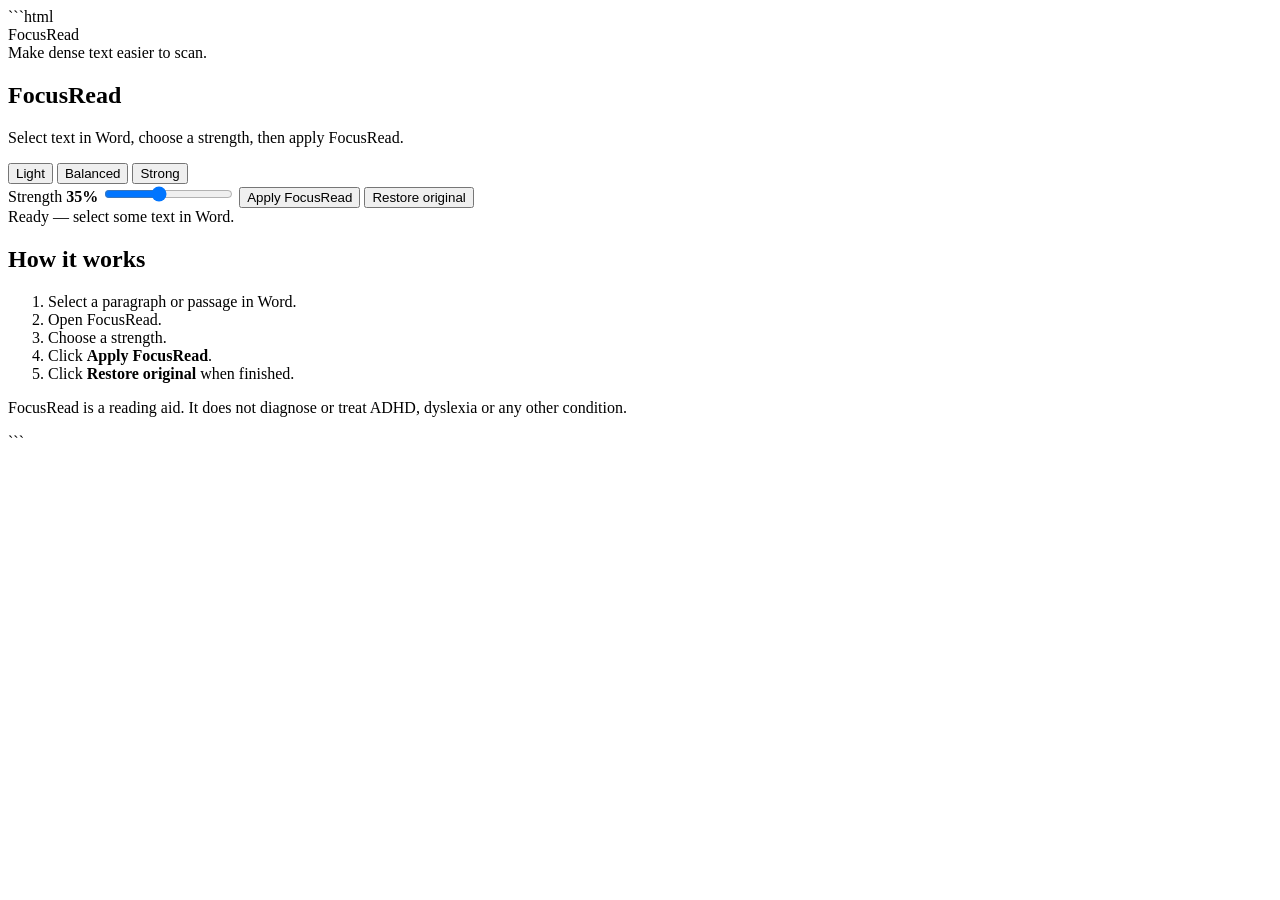
==== src/taskpane.html @ fc0ed54a "Create taskpane.html" ====
```html
<!doctype html>
<html lang="en">
<head>
  <meta charset="utf-8">
  <meta name="viewport" content="width=device-width, initial-scale=1">

  <title>FocusRead</title>

  <script src="https://appsforoffice.microsoft.com/lib/1/hosted/office.js"></script>

  <link rel="stylesheet" href="taskpane.css">
</head>

<body>

  <main>

    <header>
      <div class="brand">
        Focus<span>Read</span>
      </div>

      <div class="tagline">
        Make dense text easier to scan.
      </div>
    </header>

    <section class="card">

      <h1>FocusRead</h1>

      <p class="intro">
        Select text in Word, choose a strength, then apply FocusRead.
      </p>

      <div class="presets">
        <button type="button" data-strength="20">
          Light
        </button>

        <button type="button" data-strength="35" class="active">
          Balanced
        </button>

        <button type="button" data-strength="50">
          Strong
        </button>
      </div>

      <label for="strength">
        <span>Strength</span>
        <strong id="strengthValue">35%</strong>
      </label>

      <input
        id="strength"
        type="range"
        min="10"
        max="70"
        value="35"
      >

      <button
        type="button"
        id="apply"
        class="primary"
      >
        Apply FocusRead
      </button>

      <button
        type="button"
        id="restore"
        class="secondary"
      >
        Restore original
      </button>

      <div
        id="status"
        class="status"
        aria-live="polite"
      >
        Ready — select some text in Word.
      </div>

    </section>

    <section class="card small">

      <h2>How it works</h2>

      <ol>
        <li>Select a paragraph or passage in Word.</li>
        <li>Open FocusRead.</li>
        <li>Choose a strength.</li>
        <li>Click <strong>Apply FocusRead</strong>.</li>
        <li>Click <strong>Restore original</strong> when finished.</li>
      </ol>

      <p class="note">
        FocusRead is a reading aid. It does not diagnose or treat
        ADHD, dyslexia or any other condition.
      </p>

    </section>

  </main>

  <script src="taskpane.js"></script>

</body>
</html>
```
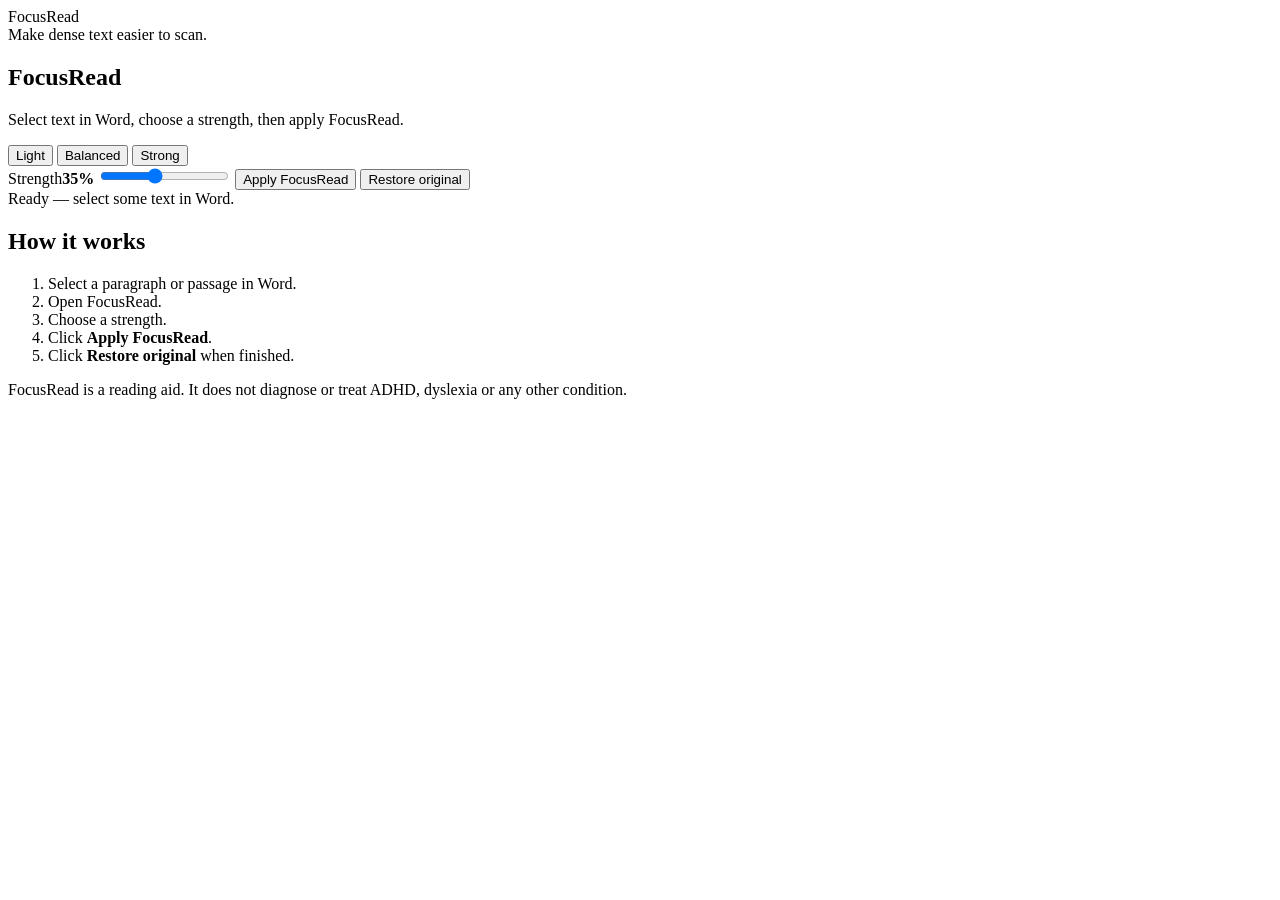
==== commit 1cccd588: "Refresh FocusRead task pane code" ====
--- a/src/taskpane.html
+++ b/src/taskpane.html
@@ -1,115 +1,44 @@
-```html
 <!doctype html>
 <html lang="en">
 <head>
-  <meta charset="utf-8">
-  <meta name="viewport" content="width=device-width, initial-scale=1">
-
-  <title>FocusRead</title>
-
-  <script src="https://appsforoffice.microsoft.com/lib/1/hosted/office.js"></script>
-
-  <link rel="stylesheet" href="taskpane.css">
+<meta charset="utf-8">
+<meta name="viewport" content="width=device-width, initial-scale=1">
+<title>FocusRead</title>
+<script src="https://appsforoffice.microsoft.com/lib/1/hosted/office.js"></script>
+<link rel="stylesheet" href="taskpane.css?v=2">
 </head>
-
 <body>
-
-  <main>
-
-    <header>
-      <div class="brand">
-        Focus<span>Read</span>
-      </div>
-
-      <div class="tagline">
-        Make dense text easier to scan.
-      </div>
-    </header>
-
-    <section class="card">
-
-      <h1>FocusRead</h1>
-
-      <p class="intro">
-        Select text in Word, choose a strength, then apply FocusRead.
-      </p>
-
-      <div class="presets">
-        <button type="button" data-strength="20">
-          Light
-        </button>
-
-        <button type="button" data-strength="35" class="active">
-          Balanced
-        </button>
-
-        <button type="button" data-strength="50">
-          Strong
-        </button>
-      </div>
-
-      <label for="strength">
-        <span>Strength</span>
-        <strong id="strengthValue">35%</strong>
-      </label>
-
-      <input
-        id="strength"
-        type="range"
-        min="10"
-        max="70"
-        value="35"
-      >
-
-      <button
-        type="button"
-        id="apply"
-        class="primary"
-      >
-        Apply FocusRead
-      </button>
-
-      <button
-        type="button"
-        id="restore"
-        class="secondary"
-      >
-        Restore original
-      </button>
-
-      <div
-        id="status"
-        class="status"
-        aria-live="polite"
-      >
-        Ready — select some text in Word.
-      </div>
-
-    </section>
-
-    <section class="card small">
-
-      <h2>How it works</h2>
-
-      <ol>
-        <li>Select a paragraph or passage in Word.</li>
-        <li>Open FocusRead.</li>
-        <li>Choose a strength.</li>
-        <li>Click <strong>Apply FocusRead</strong>.</li>
-        <li>Click <strong>Restore original</strong> when finished.</li>
-      </ol>
-
-      <p class="note">
-        FocusRead is a reading aid. It does not diagnose or treat
-        ADHD, dyslexia or any other condition.
-      </p>
-
-    </section>
-
-  </main>
-
-  <script src="taskpane.js"></script>
-
+<main>
+<header>
+<div class="brand">Focus<span>Read</span></div>
+<div class="tagline">Make dense text easier to scan.</div>
+</header>
+<section class="card">
+<h1>FocusRead</h1>
+<p class="intro">Select text in Word, choose a strength, then apply FocusRead.</p>
+<div class="presets">
+<button type="button" data-strength="20">Light</button>
+<button type="button" data-strength="35" class="active">Balanced</button>
+<button type="button" data-strength="50">Strong</button>
+</div>
+<label for="strength"><span>Strength</span><strong id="strengthValue">35%</strong></label>
+<input id="strength" type="range" min="10" max="70" value="35">
+<button type="button" id="apply" class="primary">Apply FocusRead</button>
+<button type="button" id="restore" class="secondary">Restore original</button>
+<div id="status" class="status" aria-live="polite">Ready — select some text in Word.</div>
+</section>
+<section class="card small">
+<h2>How it works</h2>
+<ol>
+<li>Select a paragraph or passage in Word.</li>
+<li>Open FocusRead.</li>
+<li>Choose a strength.</li>
+<li>Click <strong>Apply FocusRead</strong>.</li>
+<li>Click <strong>Restore original</strong> when finished.</li>
+</ol>
+<p class="note">FocusRead is a reading aid. It does not diagnose or treat ADHD, dyslexia or any other condition.</p>
+</section>
+</main>
+<script src="taskpane.js?v=2"></script>
 </body>
-</html>
-```
+</html>
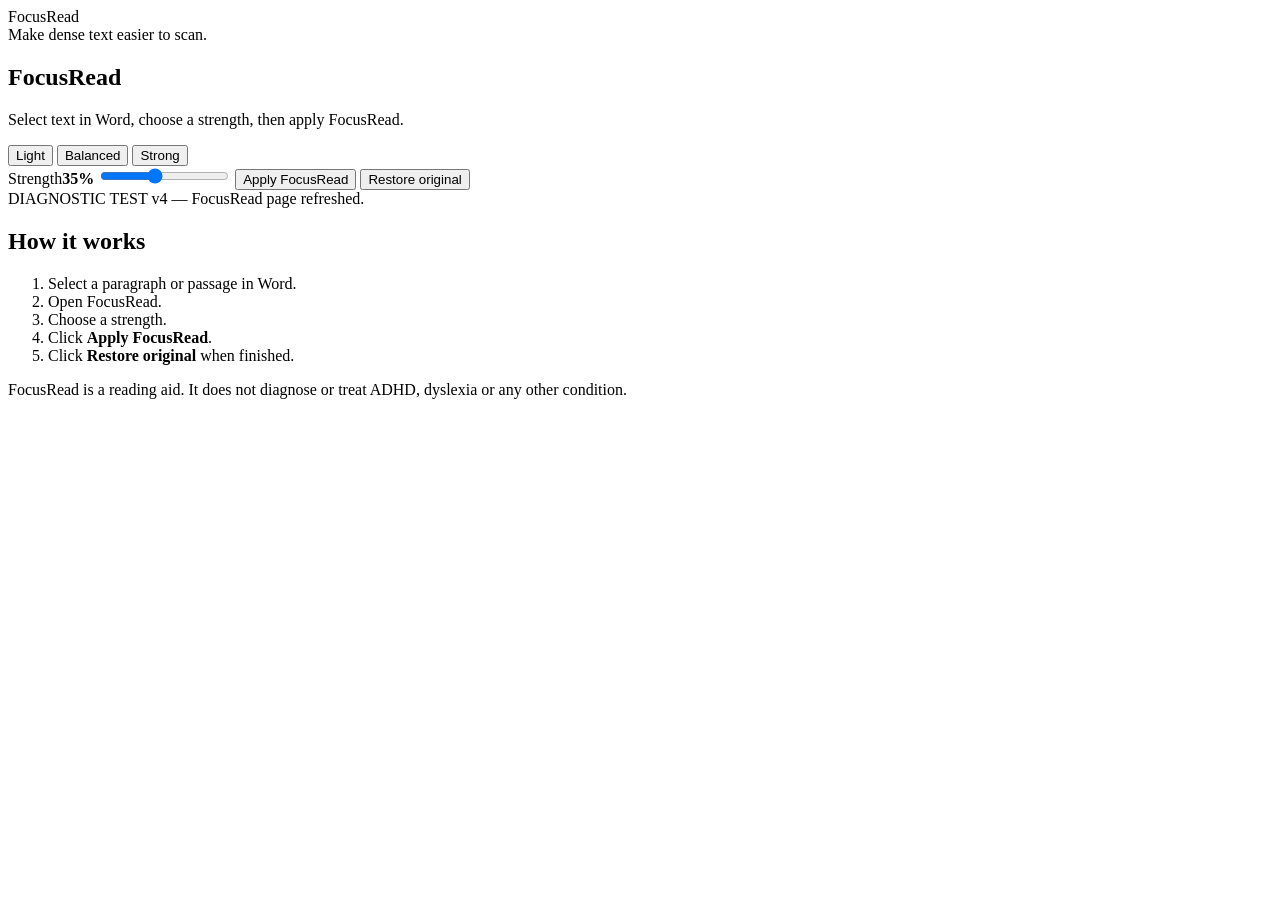
==== commit ba711c41: "Add hosted task pane diagnostic marker" ====
--- a/src/taskpane.html
+++ b/src/taskpane.html
@@ -5,7 +5,7 @@
 <meta name="viewport" content="width=device-width, initial-scale=1">
 <title>FocusRead</title>
 <script src="https://appsforoffice.microsoft.com/lib/1/hosted/office.js"></script>
-<link rel="stylesheet" href="taskpane.css?v=2">
+<link rel="stylesheet" href="taskpane.css?v=3">
 </head>
 <body>
 <main>
@@ -25,7 +25,7 @@
 <input id="strength" type="range" min="10" max="70" value="35">
 <button type="button" id="apply" class="primary">Apply FocusRead</button>
 <button type="button" id="restore" class="secondary">Restore original</button>
-<div id="status" class="status" aria-live="polite">Ready — select some text in Word.</div>
+<div id="status" class="status" aria-live="polite">DIAGNOSTIC TEST v4 — FocusRead page refreshed.</div>
 </section>
 <section class="card small">
 <h2>How it works</h2>
@@ -39,6 +39,6 @@
 <p class="note">FocusRead is a reading aid. It does not diagnose or treat ADHD, dyslexia or any other condition.</p>
 </section>
 </main>
-<script src="taskpane.js?v=2"></script>
+<script src="taskpane.js?v=3"></script>
 </body>
 </html>
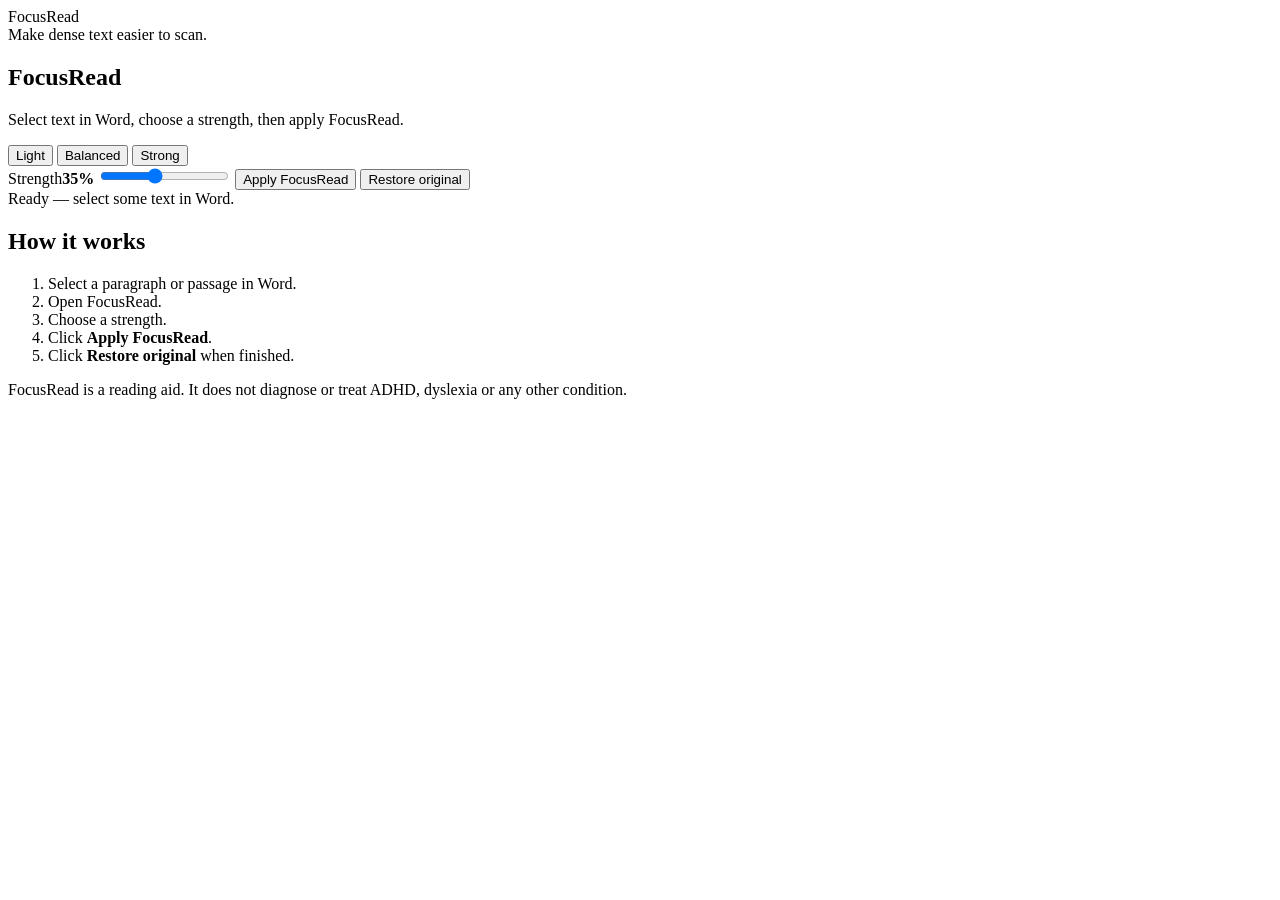
==== commit 51ebc2b0: "Enable FocusRead formatter version 5" ====
--- a/src/taskpane.html
+++ b/src/taskpane.html
@@ -25,7 +25,7 @@
 <input id="strength" type="range" min="10" max="70" value="35">
 <button type="button" id="apply" class="primary">Apply FocusRead</button>
 <button type="button" id="restore" class="secondary">Restore original</button>
-<div id="status" class="status" aria-live="polite">DIAGNOSTIC TEST v4 — FocusRead page refreshed.</div>
+<div id="status" class="status" aria-live="polite">Ready — select some text in Word.</div>
 </section>
 <section class="card small">
 <h2>How it works</h2>
@@ -39,6 +39,6 @@
 <p class="note">FocusRead is a reading aid. It does not diagnose or treat ADHD, dyslexia or any other condition.</p>
 </section>
 </main>
-<script src="taskpane.js?v=3"></script>
+<script src="taskpane.js?v=5"></script>
 </body>
 </html>
